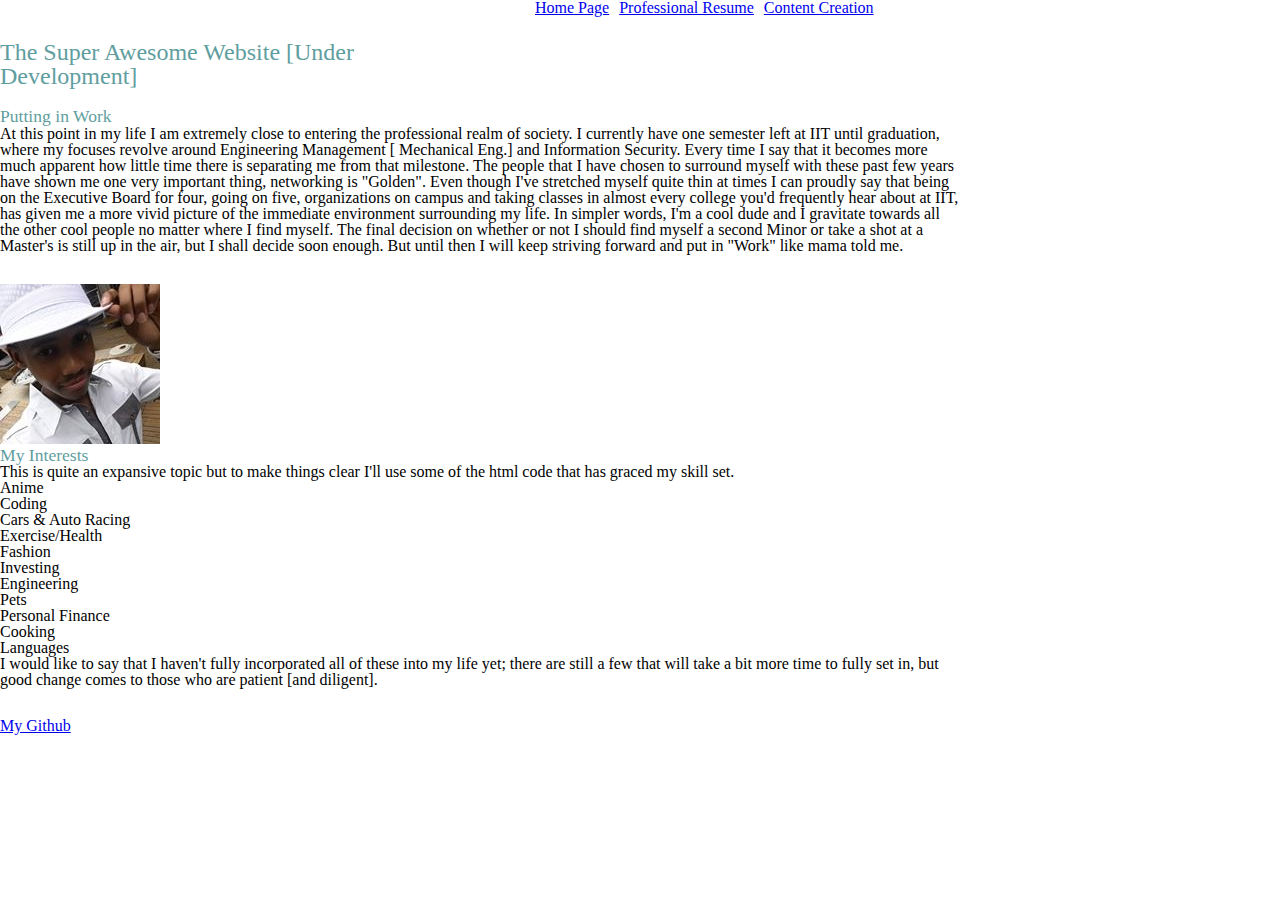
==== index.html @ 63ec8203 "added sectiontitle class to all section headers" ====
<!DOCTYPE html>
<html lang="en">
<head>
  <meta charset="utf-8">
  <link rel="stylesheet" href="style.css"/>
  <title>ITDM-361 Project 01</title>
</head>

<body>
<div class="wrapper">
  <header class="nav">
    <nav>
      <ul>
        <li class="nav"><a href="index.html">Home Page</a></li>
        <li class="nav"><a href="resume.html">Professional Resume</a></li>
        <li class="nav"><a href="content.html">Content Creation</a></li>
      </ul>
    </nav>
  </header>
  <div class="title">
    <h1>The Super Awesome Website [Under Development]</h1>
  </div>
  
  <article class="section1">
    <h3 class="sectiontitle">Putting in Work</h3> 
    <p>At this point in my life I am extremely close to entering the professional realm of society. I currently
	have one semester left at IIT until graduation, where my focuses revolve around Engineering Management [
	Mechanical Eng.] and Information Security. Every time I say that it becomes more much apparent how little
	time there is separating me from that milestone. The people that I have chosen to surround myself with these
	past few years have shown me one very important thing, networking is "Golden". Even though I've stretched
	myself quite thin at times I can proudly say that being on the Executive Board for four, going on five, 
	organizations on campus and taking classes in almost every college you'd frequently hear about at IIT, 
	has given me a more vivid picture of the immediate environment surrounding my life. In simpler words,
	I'm a cool dude and I gravitate towards all the other cool people no matter where I find myself. The final
	decision on whether or not I should find myself a second Minor or take a shot at a Master's is still up 
	in the air, but I shall decide soon enough. But until then I will keep striving forward and put in "Work" 
	like mama told me.</p>
  </article>
  
  <article class="section2">
    <img src="media/headshot.png" alt="mylogo">
    <h3 class="sectiontitle">My Interests</h3>  
    <p>This is quite an expansive topic but to make things clear I'll use some of the html code that has graced
	my skill set.</p>
    <ul>
      <li>Anime</li>
      <li>Coding</li>
      <li>Cars & Auto Racing</li>
      <li>Exercise/Health</li>
      <li>Fashion</li>
      <li>Investing</li>
      <li>Engineering</li>
      <li>Pets</li>
      <li>Personal Finance</li>
      <li>Cooking</li>
      <li>Languages</li>
    </ul>
    <p>I would like to say that I haven't fully incorporated all of these into my life yet; there are still a few 
	that will take a bit more time to fully set in, but good change comes to those who are patient [and diligent].</p>
  </article>
  
  <footer class="footer">
    <a href="https://github.com/UriHuffer14" target="_blank">My Github</a>
  </footer>
</div>
</body>
</html>
---- style.css ----
/* http://meyerweb.com/eric/tools/css/reset/ 
   v2.0 | 20110126
   License: none (public domain)
*/

html, body, div, span, applet, object, iframe,
h1, h2, h3, h4, h5, h6, p, blockquote, pre,
a, abbr, acronym, address, big, cite, code,
del, dfn, em, img, ins, kbd, q, s, samp,
small, strike, strong, sub, sup, tt, var,
b, u, i, center,
dl, dt, dd, ol, ul, li,
fieldset, form, label, legend,
table, caption, tbody, tfoot, thead, tr, th, td,
article, aside, canvas, details, embed, 
figure, figcaption, footer, header, hgroup, 
menu, nav, output, ruby, section, summary,
time, mark, audio, video {
	margin: 0;
	padding: 0;
	border: 0;
	font-size: 100%;
	font: inherit;
	vertical-align: baseline;
}
/* HTML5 display-role reset for older browsers */
article, aside, details, figcaption, figure, 
footer, header, hgroup, menu, nav, section {
	display: block;
}
body {
	line-height: 1;
}
ol, ul {
	list-style: none;
}
blockquote, q {
	quotes: none;
}
blockquote:before, blockquote:after,
q:before, q:after {
	content: '';
	content: none;
}
table {
	border-collapse: collapse;
	border-spacing: 0;
}
/*end of reset code*/
body {
	color: black;
	font-family: palatino;
}
h1, h3 {
	color: cadetblue;
	font-family: charcoal;
}
div.wrapper {
	width: 960px;
	position: absolute;
}
header.nav {
	position: absolute;
	margin-left: 530px;
}
li.nav {
	float: left;
	margin: 0 5px;
}
ul, li, a {
	display: block;
}
div.title {
	position: relative;
	width: 360px;
	top: 40px;
	margin: 0px 0px 40px 0px;
	font-size: 1.5em;
	padding-bottom: 20px;
}
.sectiontitle {
	font-size: 1.1em;
}
article.section1 {
	margin: 10px 0px;
	padding-bottom: 20px;
}
article.section2 {
	margin: 10px 0px;
	padding-bottom: 20px;
}
footer.footer {
	
}
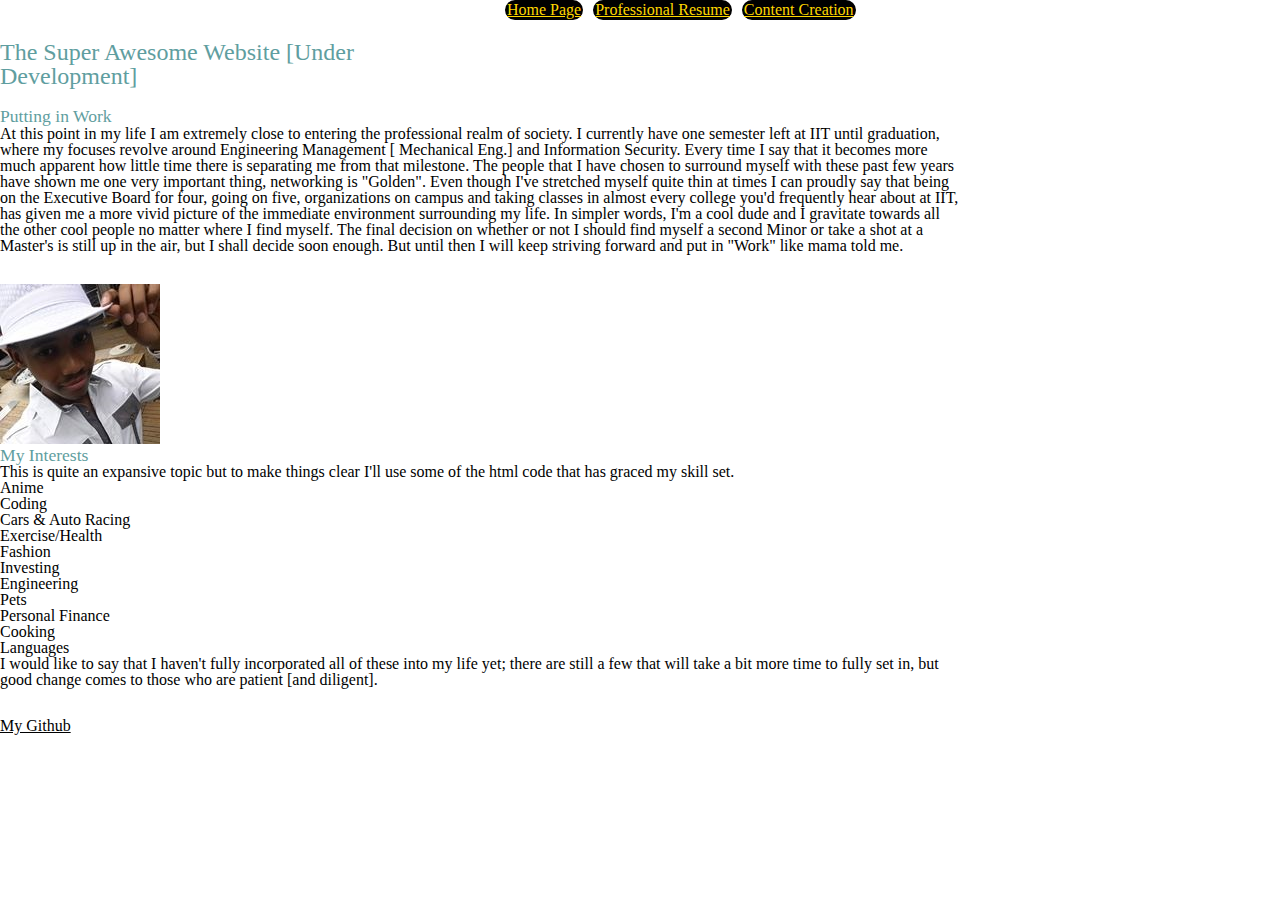
==== commit 578914a0: "set a href hover/color gold to nav only" ====
--- a/index.html
+++ b/index.html
@@ -11,9 +11,9 @@
   <header class="nav">
     <nav>
       <ul>
-        <li class="nav"><a href="index.html">Home Page</a></li>
-        <li class="nav"><a href="resume.html">Professional Resume</a></li>
-        <li class="nav"><a href="content.html">Content Creation</a></li>
+        <li class="nav"><a class="nav" href="index.html">Home Page</a></li>
+        <li class="nav"><a class="nav" href="resume.html">Professional Resume</a></li>
+        <li class="nav"><a class="nav" href="content.html">Content Creation</a></li>
       </ul>
     </nav>
   </header>
--- a/style.css
+++ b/style.css
@@ -61,14 +61,24 @@
 }
 header.nav {
 	position: absolute;
-	margin-left: 530px;
+	margin-left: 500px;
+}
+a.nav:hover {
+	background-color: snow;
 }
 li.nav {
+	background-color: black;
+	border: 2px solid black;
+	border-radius: 10px;
 	float: left;
-	margin: 0 5px;
+	margin: 0px 5px;
 }
 ul, li, a {
+	color: black;
 	display: block;
+}
+a.nav {
+	color: gold;
 }
 div.title {
 	position: relative;
@@ -89,6 +99,10 @@
 	margin: 10px 0px;
 	padding-bottom: 20px;
 }
+article.section3 {
+	margin: 10px 0px;
+	padding-bottom: 20px;
+}
 footer.footer {
 	
 }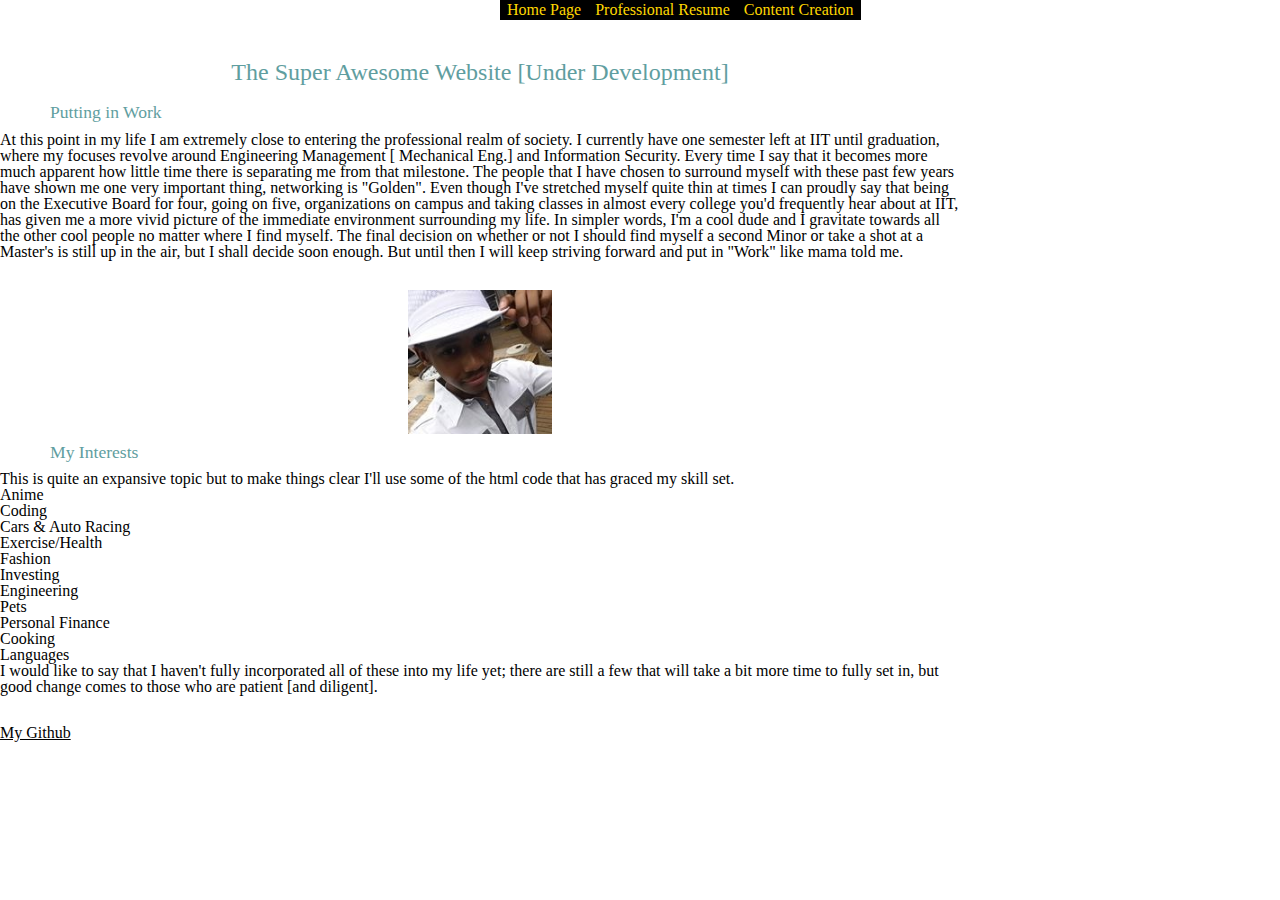
==== commit 9b4c80d7: "changed nav border to nav element, added photo position" ====
--- a/index.html
+++ b/index.html
@@ -38,7 +38,7 @@
   </article>
   
   <article class="section2">
-    <img src="media/headshot.png" alt="mylogo">
+    <img class="myphoto" src="media/headshot.png" alt="mylogo">
     <h3 class="sectiontitle">My Interests</h3>  
     <p>This is quite an expansive topic but to make things clear I'll use some of the html code that has graced
 	my skill set.</p>
--- a/style.css
+++ b/style.css
@@ -60,16 +60,17 @@
 	position: absolute;
 }
 header.nav {
+	background-color: black;
 	position: absolute;
 	margin-left: 500px;
 }
 a.nav:hover {
 	background-color: snow;
+	border-radius: 24px;
 }
 li.nav {
-	background-color: black;
 	border: 2px solid black;
-	border-radius: 10px;
+	/*border-radius: 24px;*/
 	float: left;
 	margin: 0px 5px;
 }
@@ -79,17 +80,23 @@
 }
 a.nav {
 	color: gold;
+	text-decoration: none;
 }
 div.title {
 	position: relative;
-	width: 360px;
-	top: 40px;
-	margin: 0px 0px 40px 0px;
+	text-align: center;
+	width: 626px;
+	top: 60px;
+	margin-bottom: 40px;
+	margin-left: auto;
+	margin-right: auto;
 	font-size: 1.5em;
-	padding-bottom: 20px;
+	padding-bottom: 40px;
 }
 .sectiontitle {
 	font-size: 1.1em;
+	text-indent: 50px;
+	margin: 10px 0px;
 }
 article.section1 {
 	margin: 10px 0px;
@@ -103,6 +110,12 @@
 	margin: 10px 0px;
 	padding-bottom: 20px;
 }
+.myphoto {
+	display: block;
+	margin-left: auto;
+	margin-right: auto;
+	width: 15%;
+}
 footer.footer {
 	
 }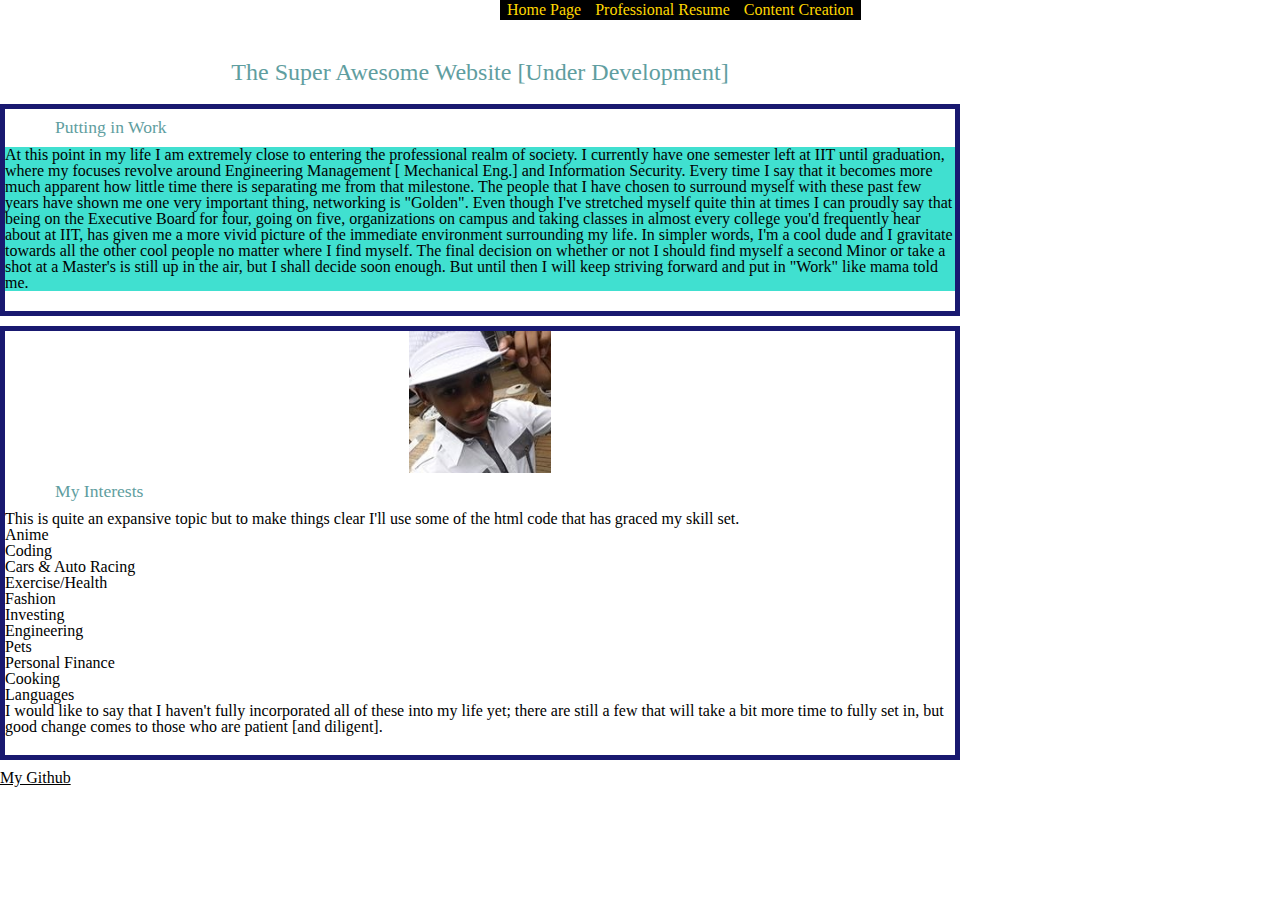
==== commit 47b35028: "changed article to section2, added footer class" ====
--- a/index.html
+++ b/index.html
@@ -23,7 +23,7 @@
   
   <article class="section1">
     <h3 class="sectiontitle">Putting in Work</h3> 
-    <p>At this point in my life I am extremely close to entering the professional realm of society. I currently
+    <p class="para">At this point in my life I am extremely close to entering the professional realm of society. I currently
 	have one semester left at IIT until graduation, where my focuses revolve around Engineering Management [
 	Mechanical Eng.] and Information Security. Every time I say that it becomes more much apparent how little
 	time there is separating me from that milestone. The people that I have chosen to surround myself with these
@@ -37,7 +37,7 @@
 	like mama told me.</p>
   </article>
   
-  <article class="section2">
+  <article class="section1">
     <img class="myphoto" src="media/headshot.png" alt="mylogo">
     <h3 class="sectiontitle">My Interests</h3>  
     <p>This is quite an expansive topic but to make things clear I'll use some of the html code that has graced
@@ -60,7 +60,7 @@
   </article>
   
   <footer class="footer">
-    <a href="https://github.com/UriHuffer14" target="_blank">My Github</a>
+    <a class="footer" href="https://github.com/UriHuffer14" target="_blank">My Github</a>
   </footer>
 </div>
 </body>
--- a/style.css
+++ b/style.css
@@ -98,12 +98,16 @@
 	text-indent: 50px;
 	margin: 10px 0px;
 }
+.para {
+	background-color: turquoise;
+}
 article.section1 {
 	margin: 10px 0px;
 	padding-bottom: 20px;
+	border: 5px solid midnightblue;
 }
 article.section2 {
-	margin: 10px 0px;
+	margin: 10px 20px;
 	padding-bottom: 20px;
 }
 article.section3 {
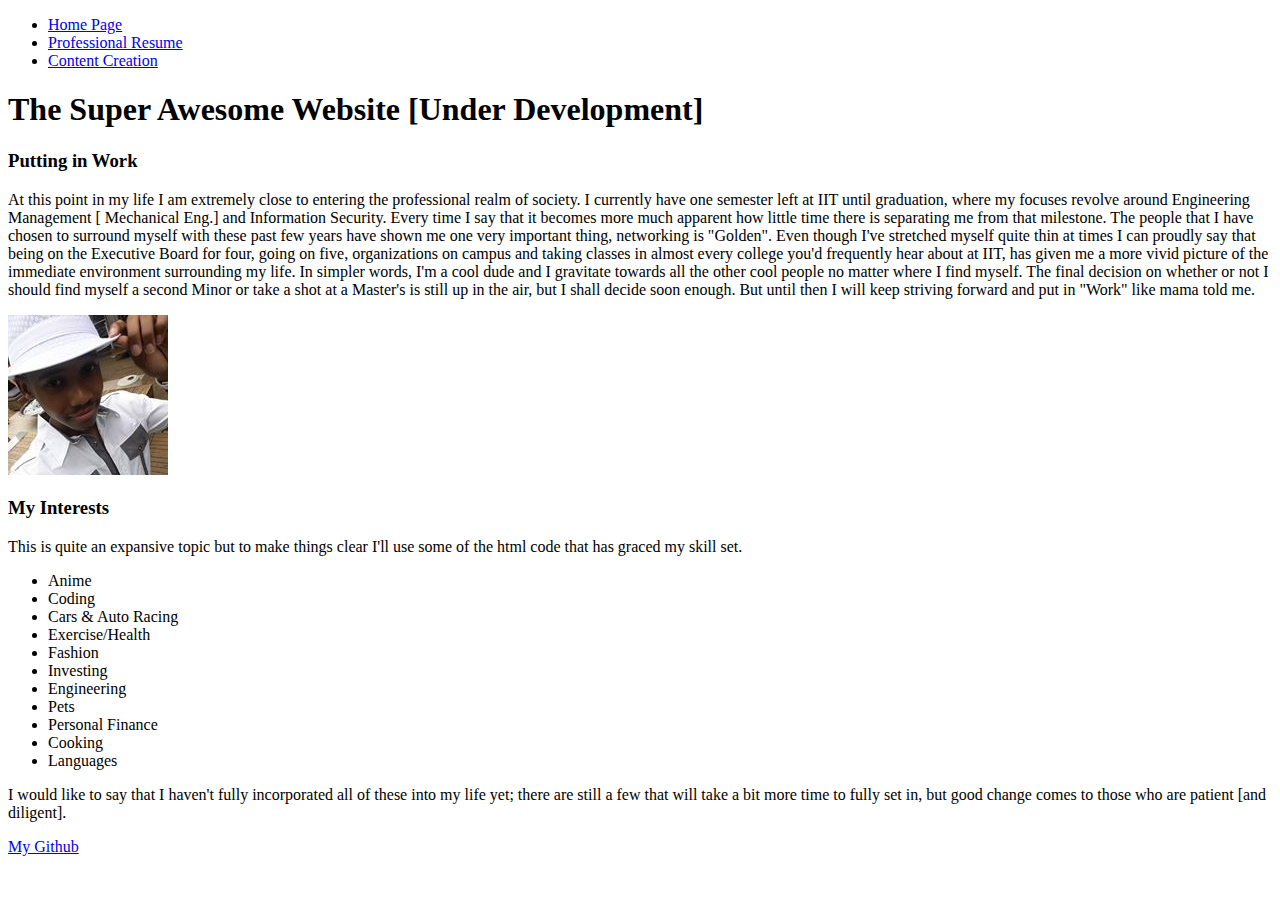
==== commit a2084814: "referenced new css location" ====
--- a/index.html
+++ b/index.html
@@ -2,7 +2,7 @@
 <html lang="en">
 <head>
   <meta charset="utf-8">
-  <link rel="stylesheet" href="style.css"/>
+  <link rel="stylesheet" href="css/style.css"/>
   <title>ITDM-361 Project 01</title>
 </head>
 
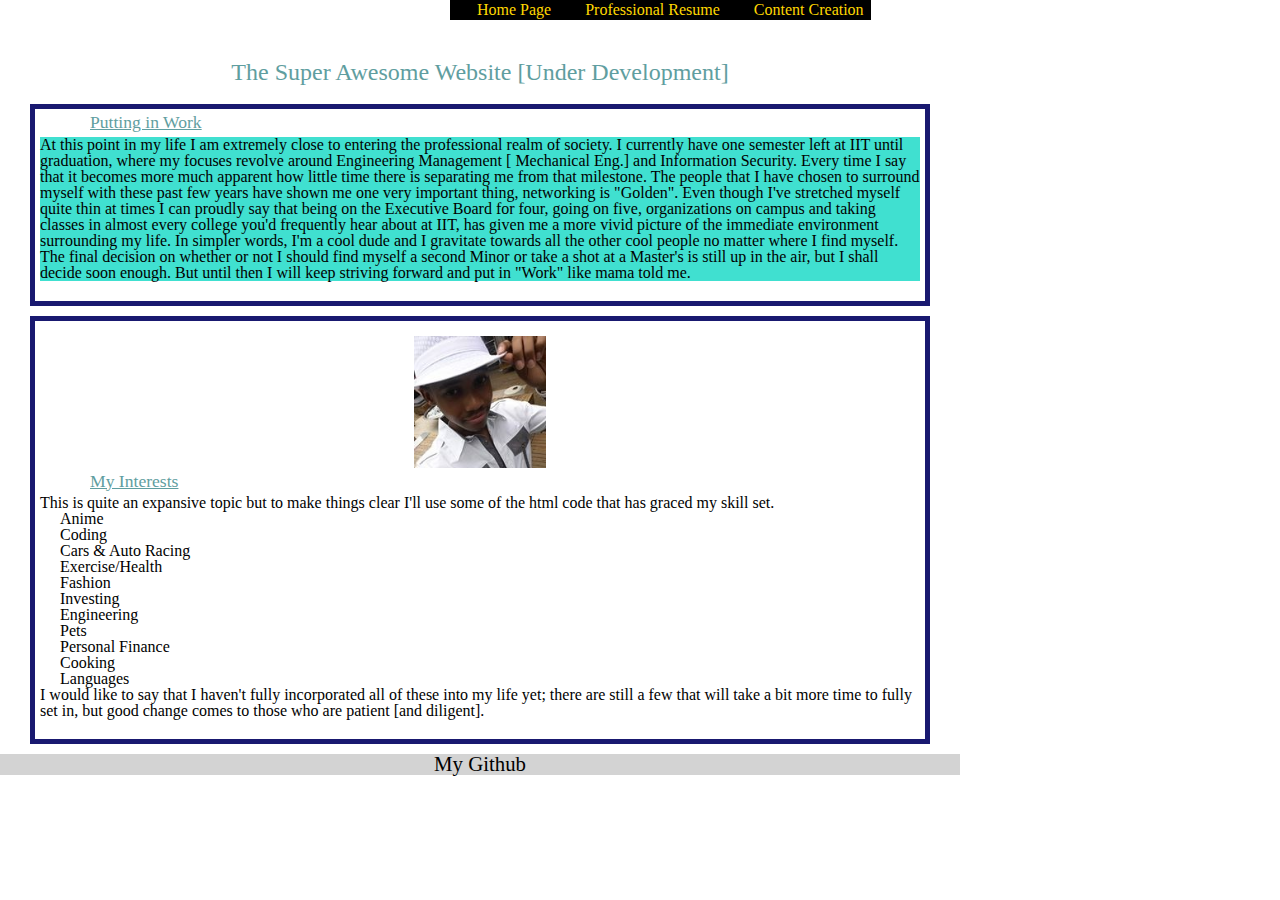
==== commit 8eb60355: "special char to utf-8 on index page" ====
--- a/index.html
+++ b/index.html
@@ -24,28 +24,28 @@
   <article class="section1">
     <h3 class="sectiontitle">Putting in Work</h3> 
     <p class="para">At this point in my life I am extremely close to entering the professional realm of society. I currently
-	have one semester left at IIT until graduation, where my focuses revolve around Engineering Management [
-	Mechanical Eng.] and Information Security. Every time I say that it becomes more much apparent how little
+	have one semester left at IIT until graduation, where my focuses revolve around Engineering Management &#91;
+	Mechanical Eng.&#93; and Information Security. Every time I say that it becomes more much apparent how little
 	time there is separating me from that milestone. The people that I have chosen to surround myself with these
-	past few years have shown me one very important thing, networking is "Golden". Even though I've stretched
+	past few years have shown me one very important thing, networking is &#34;Golden&#34;. Even though I&#39;ve stretched
 	myself quite thin at times I can proudly say that being on the Executive Board for four, going on five, 
-	organizations on campus and taking classes in almost every college you'd frequently hear about at IIT, 
+	organizations on campus and taking classes in almost every college you&#39;d frequently hear about at IIT, 
 	has given me a more vivid picture of the immediate environment surrounding my life. In simpler words,
-	I'm a cool dude and I gravitate towards all the other cool people no matter where I find myself. The final
-	decision on whether or not I should find myself a second Minor or take a shot at a Master's is still up 
-	in the air, but I shall decide soon enough. But until then I will keep striving forward and put in "Work" 
+	I&#39;m a cool dude and I gravitate towards all the other cool people no matter where I find myself. The final
+	decision on whether or not I should find myself a second Minor or take a shot at a Master&#39;s is still up 
+	in the air, but I shall decide soon enough. But until then I will keep striving forward and put in &#34;Work&#34; 
 	like mama told me.</p>
   </article>
   
   <article class="section1">
     <img class="myphoto" src="media/headshot.png" alt="mylogo">
     <h3 class="sectiontitle">My Interests</h3>  
-    <p>This is quite an expansive topic but to make things clear I'll use some of the html code that has graced
+    <p>This is quite an expansive topic but to make things clear I&#39;ll use some of the html code that has graced
 	my skill set.</p>
     <ul>
       <li>Anime</li>
       <li>Coding</li>
-      <li>Cars & Auto Racing</li>
+      <li>Cars &amp; Auto Racing</li>
       <li>Exercise/Health</li>
       <li>Fashion</li>
       <li>Investing</li>
@@ -55,8 +55,8 @@
       <li>Cooking</li>
       <li>Languages</li>
     </ul>
-    <p>I would like to say that I haven't fully incorporated all of these into my life yet; there are still a few 
-	that will take a bit more time to fully set in, but good change comes to those who are patient [and diligent].</p>
+    <p>I would like to say that I haven&#39;t fully incorporated all of these into my life yet; there are still a few 
+	that will take a bit more time to fully set in, but good change comes to those who are patient &#91;and diligent&#93;.</p>
   </article>
   
   <footer class="footer">
--- a/css/style.css
+++ b/css/style.css
@@ -0,0 +1,195 @@
+/* http://meyerweb.com/eric/tools/css/reset/ 
+   v2.0 | 20110126
+   License: none (public domain)
+*/
+
+html, body, div, span, applet, object, iframe,
+h1, h2, h3, h4, h5, h6, p, blockquote, pre,
+a, abbr, acronym, address, big, cite, code,
+del, dfn, em, img, ins, kbd, q, s, samp,
+small, strike, strong, sub, sup, tt, var,
+b, u, i, center,
+dl, dt, dd, ol, ul, li,
+fieldset, form, label, legend,
+table, caption, tbody, tfoot, thead, tr, th, td,
+article, aside, canvas, details, embed, 
+figure, figcaption, footer, header, hgroup, 
+menu, nav, output, ruby, section, summary,
+time, mark, audio, video {
+	margin: 0;
+	padding: 0;
+	border: 0;
+	font-size: 100%;
+	font: inherit;
+	vertical-align: baseline;
+}
+/* HTML5 display-role reset for older browsers */
+article, aside, details, figcaption, figure, 
+footer, header, hgroup, menu, nav, section {
+	display: block;
+}
+body {
+	line-height: 1;
+}
+ol, ul {
+	list-style: none;
+}
+blockquote, q {
+	quotes: none;
+}
+blockquote:before, blockquote:after,
+q:before, q:after {
+	content: '';
+	content: none;
+}
+table {
+	border-collapse: collapse;
+	border-spacing: 0;
+}
+/*end of reset code*/
+body {
+	color: black;
+	font-family: palatino;
+}
+h1, h3 {
+	color: cadetblue;
+	font-family: charcoal;
+}
+div.wrapper {
+	width: 960px;
+	position: absolute;
+}
+div.fluid {
+	width: 80%;
+	position: absolute;
+	float: left;
+	margin-right: 8%;
+	margin-left: 8%;
+	background-image: url("media/dexlogo.png");
+	/*padding-left: 2%;
+	padding-right: 2%; */
+}
+header.nav {
+	background-color: black;
+	position: absolute;
+	margin-left: 450px;
+}
+header.fluid {
+	width: 501px;
+	/*height: 24px; */
+	background-color: black;
+	position: absolute;
+	margin-left: 40%;
+}
+div.titlefluid {
+	width: 344px;
+	text-align: center;
+	/*float: center; */
+	margin-top: 60px;
+	margin-left: 30%;
+	margin-bottom: 4%;
+	font-size: 1.5em;
+	padding-right: 25%;
+}
+a.nav:hover {
+	background-color: snow;
+	border-radius: 24px;
+}
+li.nav {
+	border: 2px solid black;
+	/*border-radius: 24px;*/
+	float: left;
+	margin: 0px 5px;
+}
+ul, li, a {
+	color: black;
+	display: block;
+}
+li {
+	text-indent: 20px;
+}
+a.section3 {
+	color: cadetblue;
+}
+li.section3 {
+	color: gold;
+}
+a.nav {
+	color: gold;
+	text-decoration: none;
+}
+div.title {
+	position: relative;
+	text-align: center;
+	width: 626px;
+	top: 60px;
+	margin-bottom: 40px;
+	margin-left: auto;
+	margin-right: auto;
+	font-size: 1.5em;
+	padding-bottom: 40px;
+}
+.sectiontitle {
+	font-size: 1.1em;
+	text-indent: 50px;
+	margin: 5px 0px;
+	text-decoration: underline;
+}
+.sectiontitle2 {
+	font-weight: bold;
+	font-size: 1.1em;
+	text-indent: 50px;
+	margin: 5px 0px;
+	text-decoration: none;
+	padding: 6px 0px;
+}
+.para {
+	background-color: turquoise;
+}
+article.section1 {
+	margin: 10px 30px;
+	padding-left: 5px;
+	padding-right: 5px;
+	padding-bottom: 20px;
+	border: 5px solid midnightblue;
+	/*text-spacing: 1.1em;*/
+}
+article.section2 {
+	margin: 10px 20px;
+	padding-bottom: 20px;
+}
+article.section3 {
+	margin-left: auto;
+	margin-right: auto;
+	/*float: center; */
+	padding-bottom: 20px;
+	color: gold;
+	padding-right: 2%;
+	padding-left: 2%;
+}
+.myphoto {
+	display: block;
+	margin-left: auto;
+	margin-right: auto;
+	width: 15%;
+	margin-top: 15px;
+}
+.video {
+	
+}
+footer.footer {
+	text-align: center;
+	font-size: 1.3em;
+	background-color: lightgrey;
+}
+a.footer {
+	text-decoration: none;
+}
+.resume {
+	padding: 10px;
+}
+.resborder {
+	margin: 10px;
+	border: 6px dashed black;
+	padding: 15px;
+}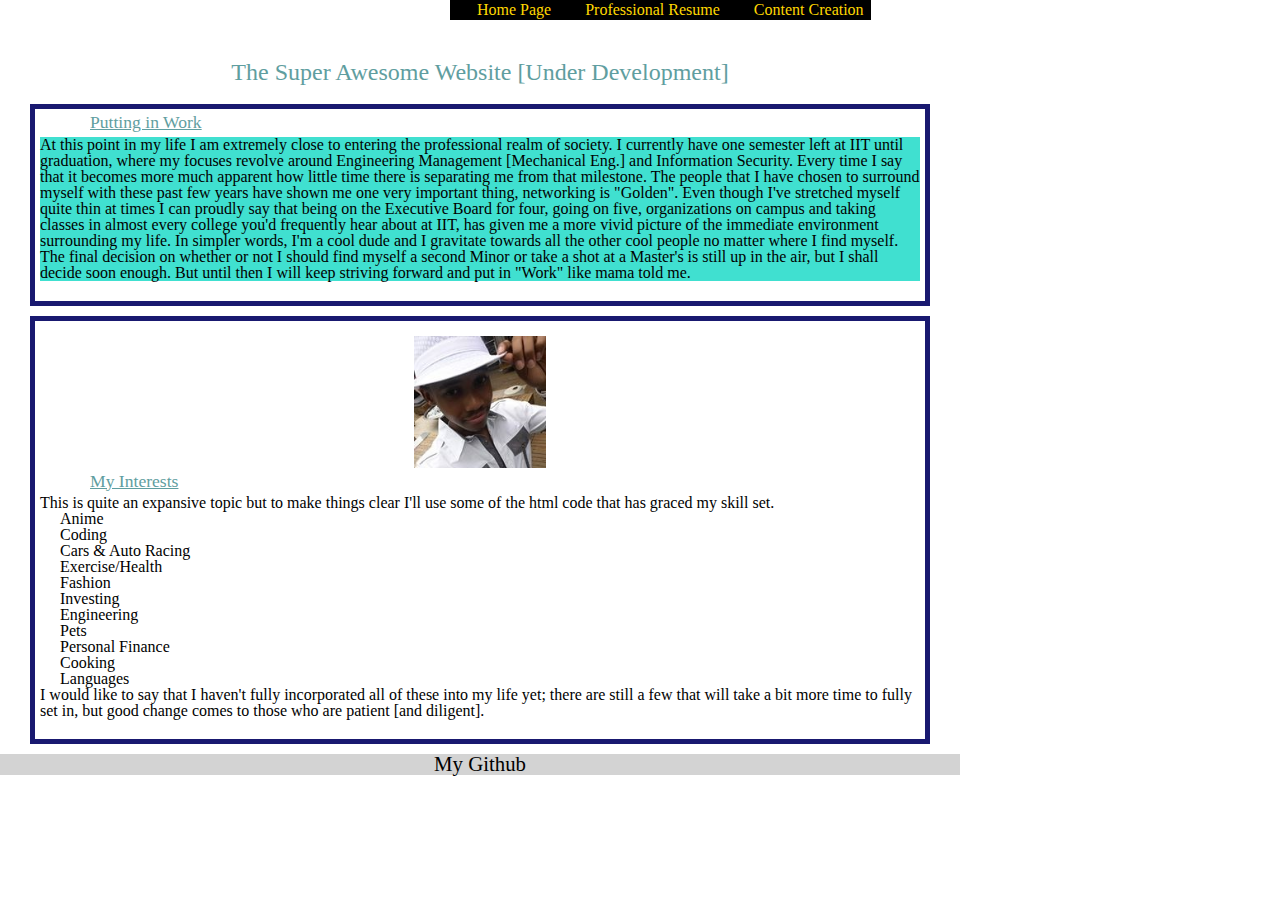
==== commit fe6fc218: "bracket into utf" ====
--- a/index.html
+++ b/index.html
@@ -24,8 +24,8 @@
   <article class="section1">
     <h3 class="sectiontitle">Putting in Work</h3> 
     <p class="para">At this point in my life I am extremely close to entering the professional realm of society. I currently
-	have one semester left at IIT until graduation, where my focuses revolve around Engineering Management &#91;
-	Mechanical Eng.&#93; and Information Security. Every time I say that it becomes more much apparent how little
+	have one semester left at IIT until graduation, where my focuses revolve around Engineering Management &#91;Mechanical Eng.&#93;
+  and Information Security. Every time I say that it becomes more much apparent how little
 	time there is separating me from that milestone. The people that I have chosen to surround myself with these
 	past few years have shown me one very important thing, networking is &#34;Golden&#34;. Even though I&#39;ve stretched
 	myself quite thin at times I can proudly say that being on the Executive Board for four, going on five, 
--- a/css/style.css
+++ b/css/style.css
@@ -65,7 +65,7 @@
 	float: left;
 	margin-right: 8%;
 	margin-left: 8%;
-	background-image: url("media/dexlogo.png");
+	/*background-image: url("media/dexlogo.png");*/
 	/*padding-left: 2%;
 	padding-right: 2%; */
 }
@@ -90,6 +90,7 @@
 	margin-bottom: 4%;
 	font-size: 1.5em;
 	padding-right: 25%;
+	/*background-image: url("media/dexlogo.png");*/
 }
 a.nav:hover {
 	background-color: snow;
@@ -166,6 +167,8 @@
 	color: gold;
 	padding-right: 2%;
 	padding-left: 2%;
+	/*background-color: gray; */
+	background-color: aliceblue;
 }
 .myphoto {
 	display: block;
